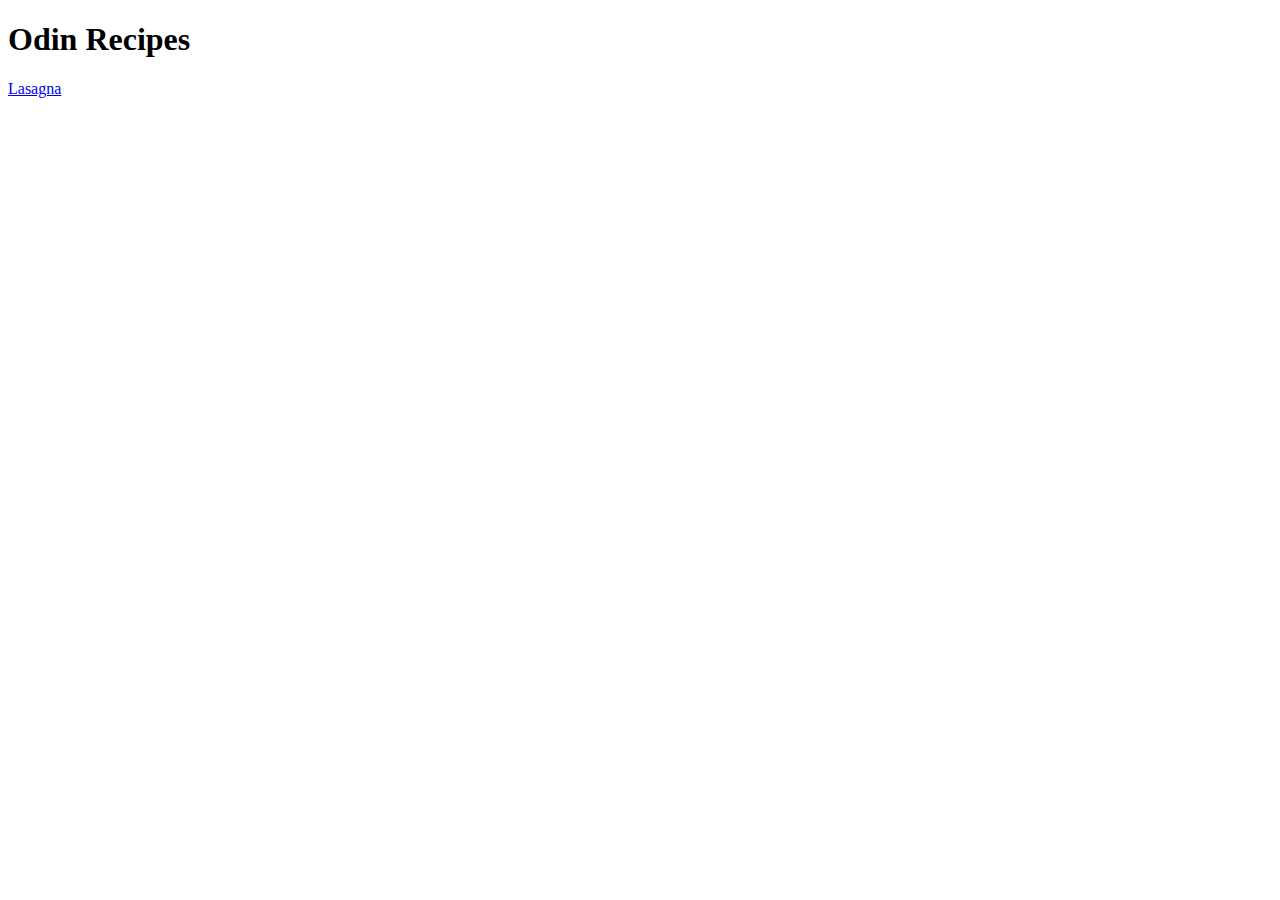
==== index.html @ 7631196a "Add lasagna link to home page & link to recipe" ====
<!DOCTYPE html>
<html lang="en">
<head>
    <meta charset="UTF-8">
    <meta name="viewport" content="width=device-width, initial-scale=1.0">
    <title>Odin Recipes</title>
</head>
<body>
    <h1>Odin Recipes</h1>
    <a href="recipes/lasagna.html">Lasagna</a>
    
</body>
</html>
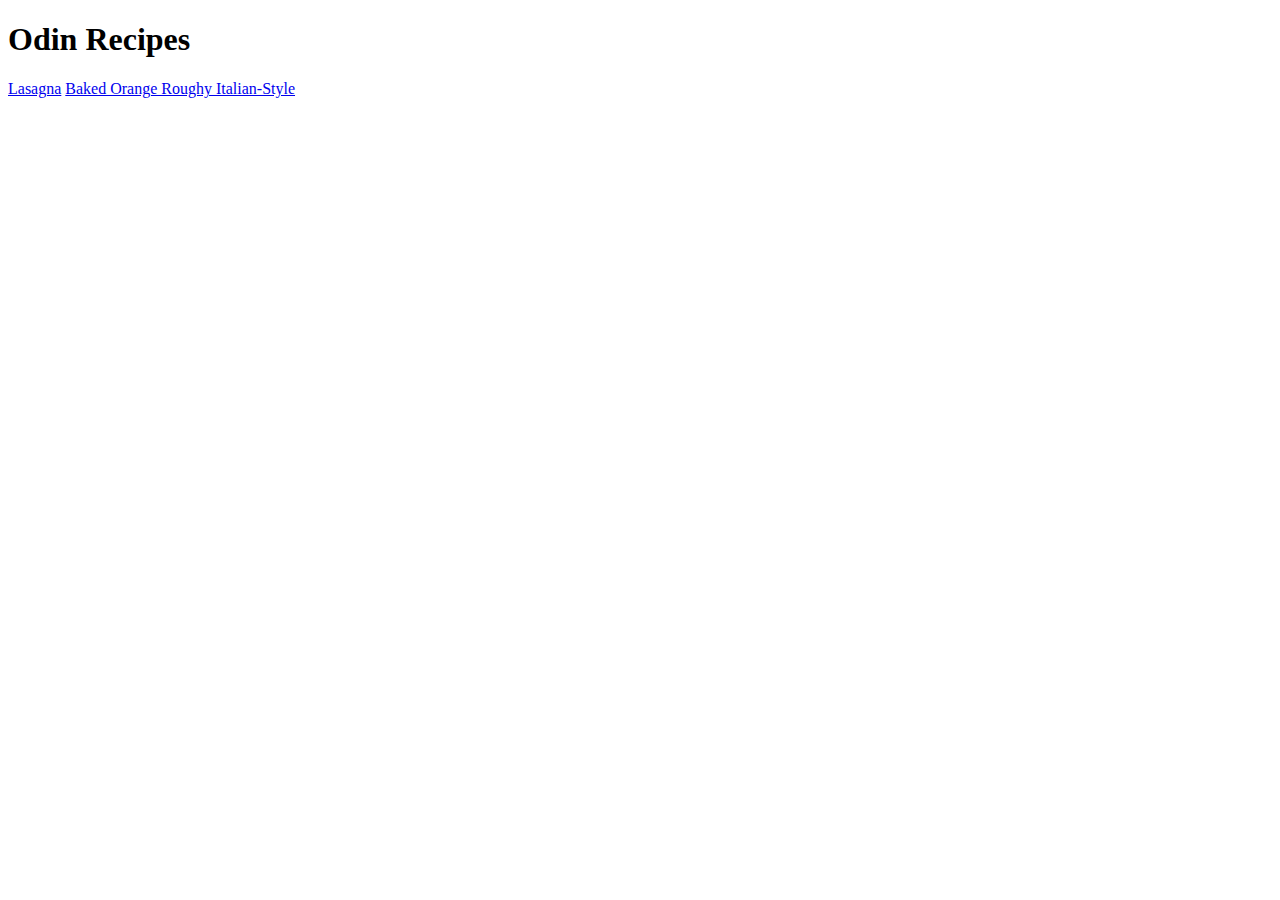
==== commit 8185987b: "Add orange roughy recipe link" ====
--- a/index.html
+++ b/index.html
@@ -8,6 +8,7 @@
 <body>
     <h1>Odin Recipes</h1>
     <a href="recipes/lasagna.html">Lasagna</a>
+    <a href="recipes/orange-roughy.html">Baked Orange Roughy Italian-Style</a>
     
 </body>
 </html>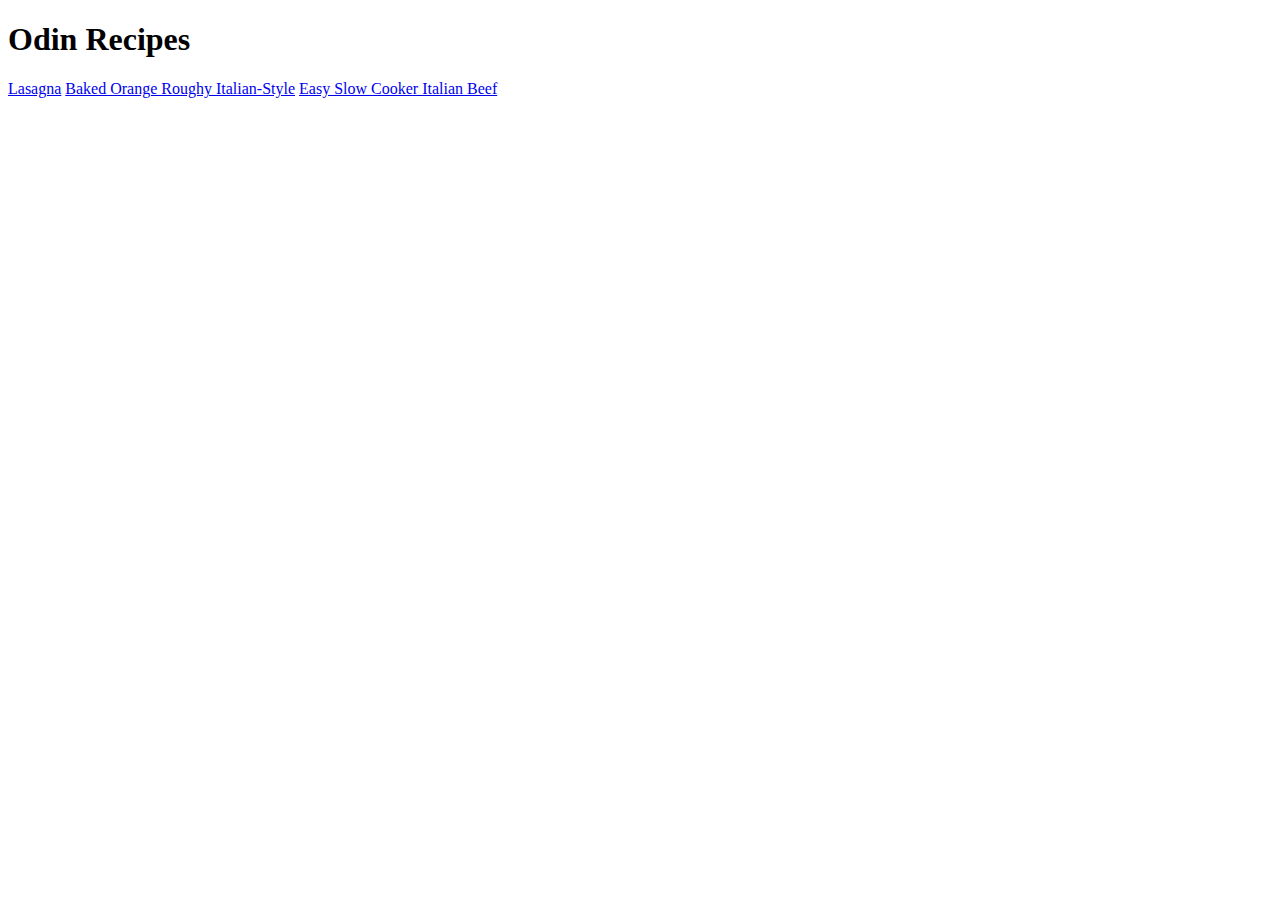
==== commit 9edea62e: "Add Italian beef recipe" ====
--- a/index.html
+++ b/index.html
@@ -9,6 +9,6 @@
     <h1>Odin Recipes</h1>
     <a href="recipes/lasagna.html">Lasagna</a>
     <a href="recipes/orange-roughy.html">Baked Orange Roughy Italian-Style</a>
-    
+    <a href="recipes/italian-beef.html">Easy Slow Cooker Italian Beef</a>
 </body>
 </html>